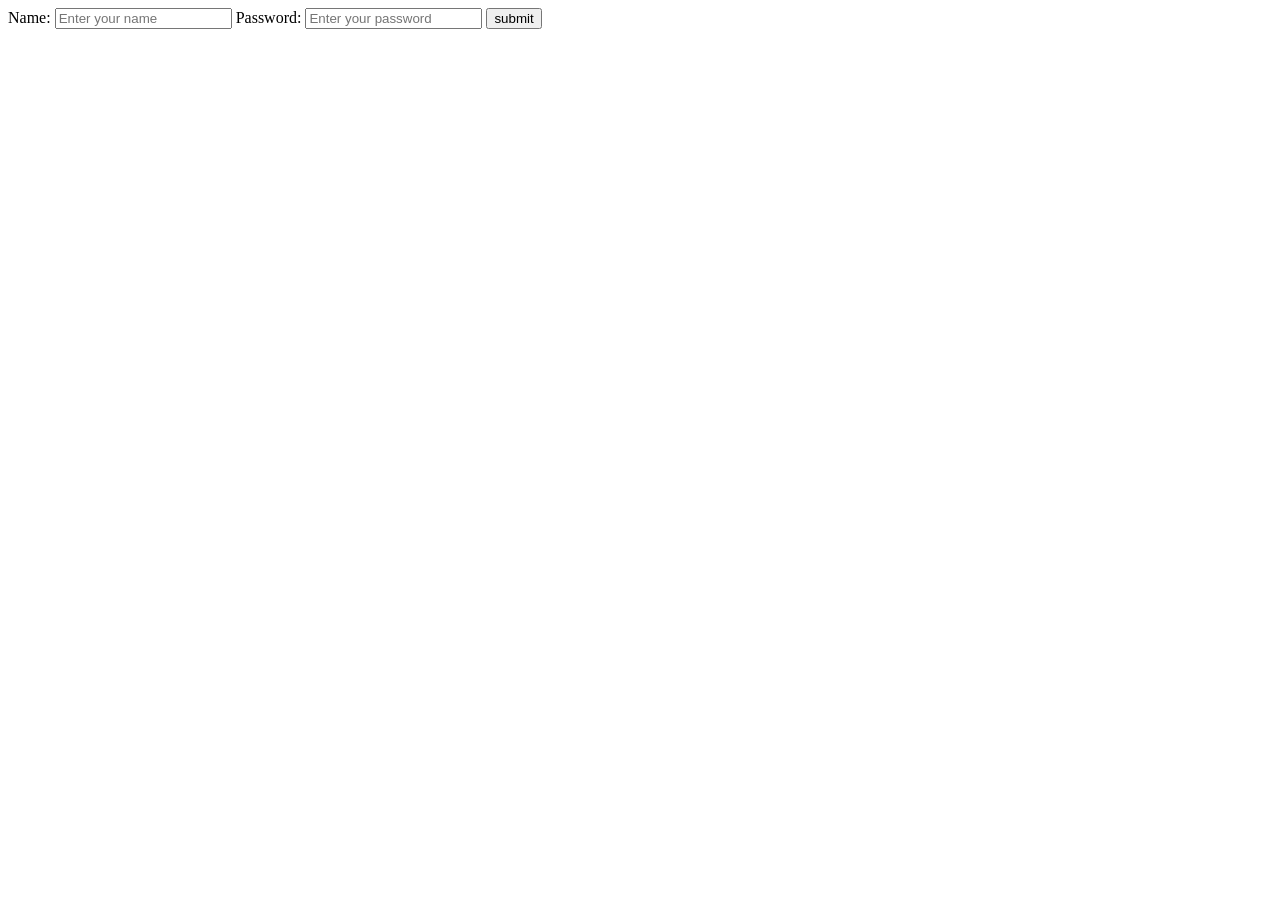
==== index.html @ 7a4e9a82 "first commit" ====
<!DOCTYPE html>
<html lang="en">
<head>
    <meta charset="UTF-8">
    <meta name="viewport" content="width=device-width, initial-scale=1.0">
    <title>Document</title>
</head>
<body>

<form>
    <label for="name">Name:</label>
    <input type="text" id="name" placeholder="Enter your name">

    <label for="pass">Password:</label>
    <input type="password" id="pass" placeholder="Enter your password">


    <button type="submit" id="submit">submit</button>
</form>
    <script>
//         const bnt=document.querySelector("button");
// bnt.classList.add("bnt")


const click=document.querySelector('#click');
// const Stop=document.querySelector('#Stop');

// function print(){
//     console.log("congrats to discover click");
// }

// click.addEventListener("click",print);
// Stop.removeEventListener("click",()=>{
//     console.log("U kill click button!! U mudderer");
//     click.removeEventListener("click",message);
// })


// function messsage(){
//     console.log(event.key);
//     console.log("finally u clicked!!")



// }



// click.addEventListener("mouseover",messsage);
// click.addEventListener("keydown",messsage);
// click.addEventListener("keyup",messsage);

//const form=document.querySelector("form");
//form.addEventListener("submit",(event)=>{
    //event.preventDefault();
  //  console.log("form submitted"); 



    </script>
</body>
</html>
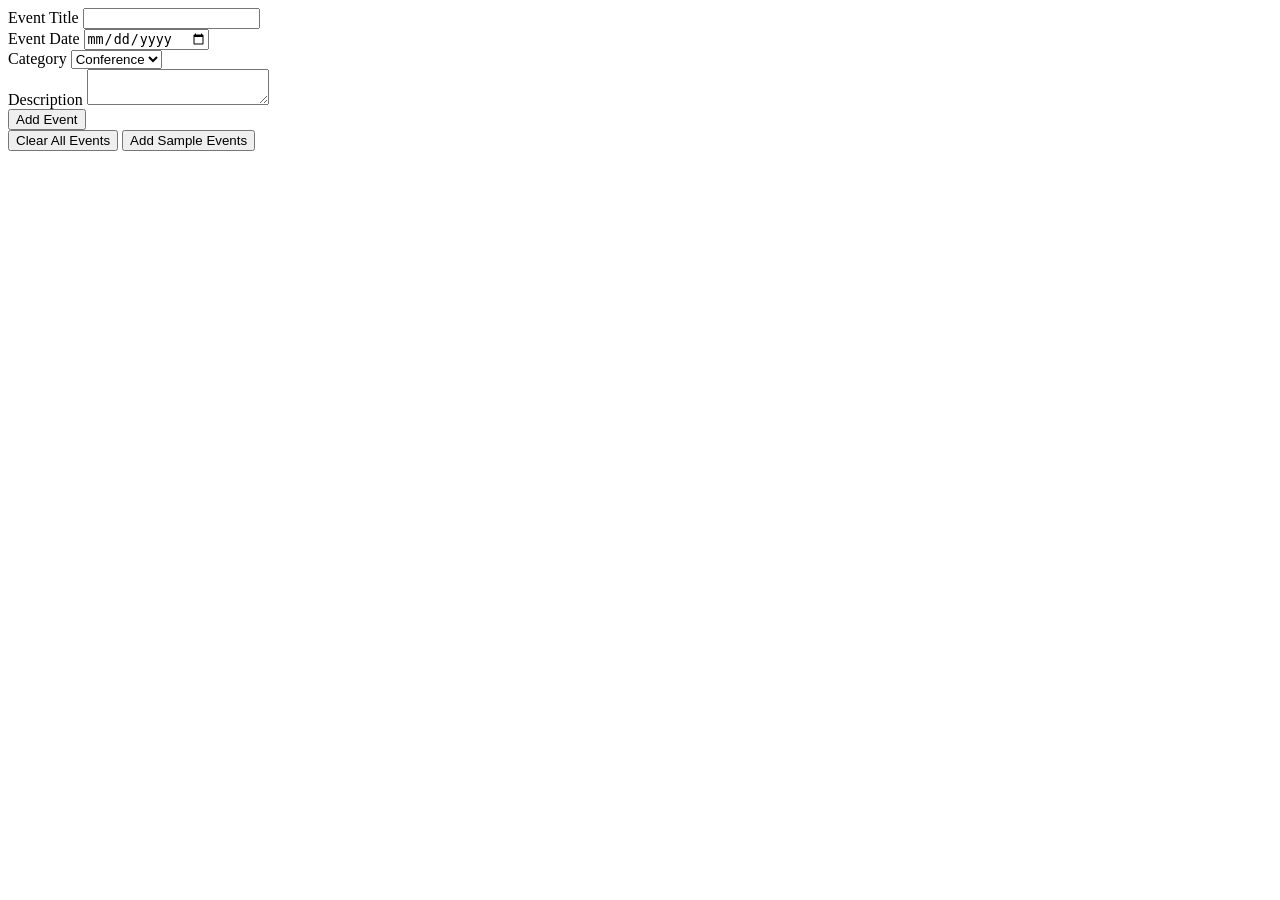
==== commit 126a1fe8: "Refactor: Improve component structure and state management in the application" ====
--- a/index.html
+++ b/index.html
@@ -4,59 +4,63 @@
     <meta charset="UTF-8">
     <meta name="viewport" content="width=device-width, initial-scale=1.0">
     <title>Document</title>
+    <link rel="stylesheet" href="./style.css">
 </head>
 <body>
+    <!-- <p class="para"> This is a pragraph</p>
+    <p class="para"> This is a pragraph</p>
+    <div class="container"></div>
+    <button id="click" >Click</button>
+    <button id="stop" >Stop</button>
+    <br><br> -->
+    <!-- <form>
+        <label for="name">Name:</label>
+        <input type="text" placeholder="Enter you name" id="name"><br><br>
+        <label for="password">Password:</label>
+        <input type="password" placeholder="Enter you password" id="password"><br><br>
+        <input type="submit" value="Submit">
+    </form> -->
+    <!-- <div class="outer">
+        <div class="container">
+            <button>Submit</button>
+        </div>
+    </div> -->
 
-<form>
-    <label for="name">Name:</label>
-    <input type="text" id="name" placeholder="Enter your name">
+    <!-- <input type="text" id="name" placeholder="Enter the name">
+    <button class="btn">Add Students</button>
+    <div class="list"></div> -->
 
-    <label for="pass">Password:</label>
-    <input type="password" id="pass" placeholder="Enter your password">
-
-
-    <button type="submit" id="submit">submit</button>
-</form>
-    <script>
-//         const bnt=document.querySelector("button");
-// bnt.classList.add("bnt")
-
-
-const click=document.querySelector('#click');
-// const Stop=document.querySelector('#Stop');
-
-// function print(){
-//     console.log("congrats to discover click");
-// }
-
-// click.addEventListener("click",print);
-// Stop.removeEventListener("click",()=>{
-//     console.log("U kill click button!! U mudderer");
-//     click.removeEventListener("click",message);
-// })
-
-
-// function messsage(){
-//     console.log(event.key);
-//     console.log("finally u clicked!!")
-
-
-
-// }
-
-
-
-// click.addEventListener("mouseover",messsage);
-// click.addEventListener("keydown",messsage);
-// click.addEventListener("keyup",messsage);
-
-//const form=document.querySelector("form");
-//form.addEventListener("submit",(event)=>{
-    //event.preventDefault();
-  //  console.log("form submitted"); 
-
-
-
-    </script>
+    <div class="container">
+        <div class="eventForm">
+            <form class="form">
+                <label for="eventTitle">Event Title</label>
+                <input type="text" id="eventTitle">
+                <br>
+                <label for="eventDate">Event Date</label>
+                <input type="date" id="eventDate">
+                <br>
+                <label for="category">Category</label>
+                <select id="category">
+                    <option value="Conference">Conference</option>
+                    <option value="WorkShop">WorkShop</option>
+                    <option value="Meetup">Meetup</option>
+                    <option value="Webinar">Webinar</option>
+                    <option value="Social">Social</option>
+                </select>
+                <br>
+                <label for="description">Description</label>
+                <textarea id="description"></textarea>
+                <br>
+                <input type="submit" value="Add Event">
+            </form>
+        </div>
+        <div class="events">
+            <button>Clear All Events</button>
+            <button>Add Sample Events</button>
+            <div class="cards"></div>
+        </div>
+        <div class="domContainer"></div>
+    </div>
+    <script src="./script.js"></script>
 </body>
 </html>
--- a/style.css
+++ b/style.css
@@ -0,0 +1,28 @@
+.btn{
+    border: 2px solid black;
+    width: 100px;
+    height: 40px;
+    background-color: aqua;
+
+}
+
+.submit{
+    border-radius: 10px;
+    
+}
+
+li{
+    width: 300px;
+    background-color: cadetblue;
+    display: flex;
+    justify-content: space-between;
+    padding: 10px;
+    margin-top: 5px;
+}
+
+
+.card{
+    background-color: antiquewhite;
+    width:150px;
+    
+}
